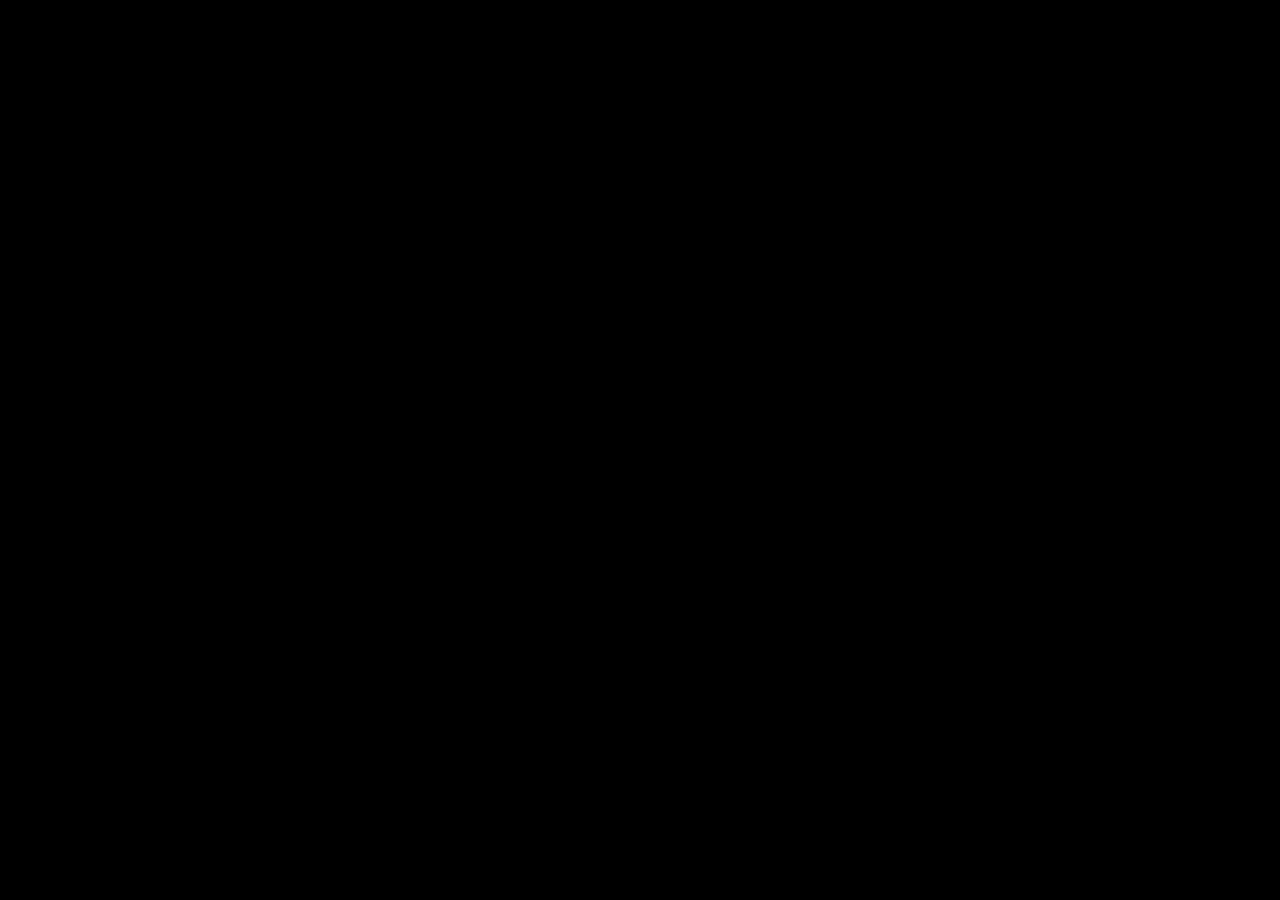
==== index.html @ 3fbed8b3 "Add initial POS frontend pages and assets Add initial frontend scaffold for a POS system: index.html" ====
<!DOCTYPE html>
<html lang="en">
<head>
    <meta charset="UTF-8">
    <meta name="viewport" content="width=device-width, initial-scale=1.0">
    <title>POS System</title>
    <style>
        body {
  background:#000;
}

#load {
  position:absolute;
  width:600px;
  height:36px;
  left:50%;
  top:40%;
  margin-left:-300px;
  overflow:visible;
  -webkit-user-select:none;
  -moz-user-select:none;
  -ms-user-select:none;
  user-select:none;
  cursor:default;
}

#load div {
  position:absolute;
  width:50px;
  height:36px;
  opacity:0;
  font-size:45px;
  font-family:Helvetica, Arial, sans-serif;
  animation:move 2s linear infinite;
  -o-animation:move 2s linear infinite;
  -moz-animation:move 2s linear infinite;
  -webkit-animation:move 2s linear infinite;
  transform:rotate(180deg);
  -o-transform:rotate(180deg);
  -moz-transform:rotate(180deg);
  -webkit-transform:rotate(180deg);
  color:#35C4F0;
}

#load div:nth-child(2) {
  animation-delay:0.2s;
  -o-animation-delay:0.2s;
  -moz-animation-delay:0.2s;
  -webkit-animation-delay:0.2s;
}
#load div:nth-child(3) {
  animation-delay:0.4s;
  -o-animation-delay:0.4s;
  -webkit-animation-delay:0.4s;
  -webkit-animation-delay:0.4s;
}
#load div:nth-child(4) {
  animation-delay:0.6s;
  -o-animation-delay:0.6s;
  -moz-animation-delay:0.6s;
  -webkit-animation-delay:0.6s;
}
#load div:nth-child(5) {
  animation-delay:0.8s;
  -o-animation-delay:0.8s;
  -moz-animation-delay:0.8s;
  -webkit-animation-delay:0.8s;
}
#load div:nth-child(6) {
  animation-delay:1s;
  -o-animation-delay:1s;
  -moz-animation-delay:1s;
  -webkit-animation-delay:1s;
}
#load div:nth-child(7) {
  animation-delay:1.2s;
  -o-animation-delay:1.2s;
  -moz-animation-delay:1.2s;
  -webkit-animation-delay:1.2s;
}

@keyframes move {
  0% {
    left:0;
    opacity:0;
  }
	35% {
		left: 41%; 
		-moz-transform:rotate(0deg);
		-webkit-transform:rotate(0deg);
		-o-transform:rotate(0deg);
		transform:rotate(0deg);
		opacity:1;
	}
	65% {
		left:59%; 
		-moz-transform:rotate(0deg); 
		-webkit-transform:rotate(0deg); 
		-o-transform:rotate(0deg);
		transform:rotate(0deg); 
		opacity:1;
	}
	100% {
		left:100%; 
		-moz-transform:rotate(-180deg); 
		-webkit-transform:rotate(-180deg); 
		-o-transform:rotate(-180deg); 
		transform:rotate(-180deg);
		opacity:0;
	}
}

@-moz-keyframes move {
	0% {
		left:0; 
		opacity:0;
	}
	35% {
		left:41%; 
		-moz-transform:rotate(0deg); 
		transform:rotate(0deg);
		opacity:1;
	}
	65% {
		left:59%; 
		-moz-transform:rotate(0deg); 
		transform:rotate(0deg);
		opacity:1;
	}
	100% {
		left:100%; 
		-moz-transform:rotate(-180deg); 
		transform:rotate(-180deg);
		opacity:0;
	}
}

@-webkit-keyframes move {
	0% {
		left:0; 
		opacity:0;
	}
	35% {
		left:41%; 
		-webkit-transform:rotate(0deg); 
		transform:rotate(0deg); 
		opacity:1;
	}
	65% {
		left:59%; 
		-webkit-transform:rotate(0deg); 
		transform:rotate(0deg); 
		opacity:1;
	}
	100% {
		left:100%;
		-webkit-transform:rotate(-180deg); 
		transform:rotate(-180deg); 
		opacity:0;
	}
}

@-o-keyframes move {
	0% {
		left:0; 
		opacity:0;
	}
	35% {
		left:41%; 
		-o-transform:rotate(0deg); 
		transform:rotate(0deg); 
		opacity:1;
	}
	65% {
		left:59%; 
		-o-transform:rotate(0deg); 
		transform:rotate(0deg); 
		opacity:1;
	}
	100% {
		left:100%; 
		-o-transform:rotate(-180deg); 
		transform:rotate(-180deg); 
		opacity:0;
	}
}
    </style>
</head>
<body>
    <div id="load">
  <div>G</div>
  <div>N</div>
  <div>I</div>
  <div>D</div>
  <div>A</div>
  <div>O</div>
  <div>L</div>
</div>
</body>
</html>

<script>
    setTimeout(() => {
        window.location.href = "Pages/login.html";
    }, 5000);
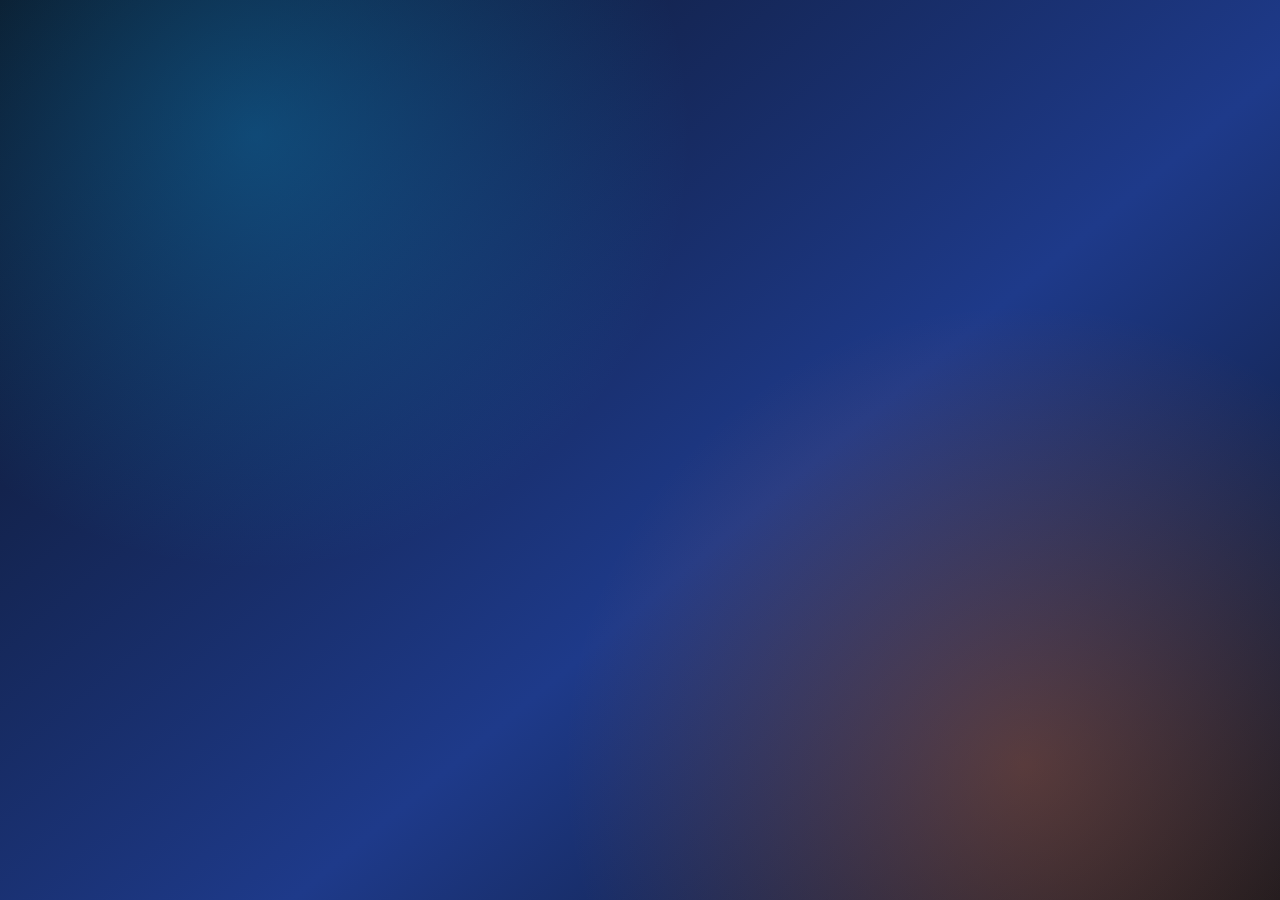
==== commit 97b11e86: "Add category/products pages and integrate DataTables Add Category and enhanced Product UI pages; inc" ====
--- a/index.html
+++ b/index.html
@@ -5,185 +5,102 @@
     <meta name="viewport" content="width=device-width, initial-scale=1.0">
     <title>POS System</title>
     <style>
+        :root {
+            --bg-deep: #0b1220;
+            --bg-mid: #1e3a8a;
+            --glow-a: #0ea5e9;
+            --glow-b: #f97316;
+            --text: #e2e8f0;
+        }
+
+        * {
+            box-sizing: border-box;
+        }
+
         body {
-  background:#000;
-}
+            margin: 0;
+            min-height: 100vh;
+            display: grid;
+            place-items: center;
+            background:
+                radial-gradient(circle at 20% 15%, rgba(14, 165, 233, 0.32), rgba(14, 165, 233, 0) 34%),
+                radial-gradient(circle at 80% 85%, rgba(249, 115, 22, 0.3), rgba(249, 115, 22, 0) 36%),
+                linear-gradient(140deg, var(--bg-deep), var(--bg-mid) 58%, #0b1220);
+            overflow: hidden;
+        }
 
-#load {
-  position:absolute;
-  width:600px;
-  height:36px;
-  left:50%;
-  top:40%;
-  margin-left:-300px;
-  overflow:visible;
-  -webkit-user-select:none;
-  -moz-user-select:none;
-  -ms-user-select:none;
-  user-select:none;
-  cursor:default;
-}
+        #load {
+            position: relative;
+            width: min(86vw, 620px);
+            height: 64px;
+            user-select: none;
+            cursor: default;
+        }
 
-#load div {
-  position:absolute;
-  width:50px;
-  height:36px;
-  opacity:0;
-  font-size:45px;
-  font-family:Helvetica, Arial, sans-serif;
-  animation:move 2s linear infinite;
-  -o-animation:move 2s linear infinite;
-  -moz-animation:move 2s linear infinite;
-  -webkit-animation:move 2s linear infinite;
-  transform:rotate(180deg);
-  -o-transform:rotate(180deg);
-  -moz-transform:rotate(180deg);
-  -webkit-transform:rotate(180deg);
-  color:#35C4F0;
-}
+        #load div {
+            position: absolute;
+            width: 54px;
+            height: 54px;
+            top: 4px;
+            opacity: 0;
+            font-size: clamp(2rem, 5vw, 3rem);
+            font-family: "Trebuchet MS", "Segoe UI", sans-serif;
+            font-weight: 800;
+            color: var(--text);
+            text-shadow: 0 0 14px rgba(14, 165, 233, 0.65);
+            animation: loading-wave 2.1s linear infinite;
+            transform: rotate(180deg);
+        }
 
-#load div:nth-child(2) {
-  animation-delay:0.2s;
-  -o-animation-delay:0.2s;
-  -moz-animation-delay:0.2s;
-  -webkit-animation-delay:0.2s;
-}
-#load div:nth-child(3) {
-  animation-delay:0.4s;
-  -o-animation-delay:0.4s;
-  -webkit-animation-delay:0.4s;
-  -webkit-animation-delay:0.4s;
-}
-#load div:nth-child(4) {
-  animation-delay:0.6s;
-  -o-animation-delay:0.6s;
-  -moz-animation-delay:0.6s;
-  -webkit-animation-delay:0.6s;
-}
-#load div:nth-child(5) {
-  animation-delay:0.8s;
-  -o-animation-delay:0.8s;
-  -moz-animation-delay:0.8s;
-  -webkit-animation-delay:0.8s;
-}
-#load div:nth-child(6) {
-  animation-delay:1s;
-  -o-animation-delay:1s;
-  -moz-animation-delay:1s;
-  -webkit-animation-delay:1s;
-}
-#load div:nth-child(7) {
-  animation-delay:1.2s;
-  -o-animation-delay:1.2s;
-  -moz-animation-delay:1.2s;
-  -webkit-animation-delay:1.2s;
-}
+        #load div:nth-child(1) { animation-delay: 0s; }
+        #load div:nth-child(2) { animation-delay: 0.2s; }
+        #load div:nth-child(3) { animation-delay: 0.4s; }
+        #load div:nth-child(4) { animation-delay: 0.6s; }
+        #load div:nth-child(5) { animation-delay: 0.8s; }
+        #load div:nth-child(6) { animation-delay: 1s; }
+        #load div:nth-child(7) { animation-delay: 1.2s; }
 
-@keyframes move {
-  0% {
-    left:0;
-    opacity:0;
-  }
-	35% {
-		left: 41%; 
-		-moz-transform:rotate(0deg);
-		-webkit-transform:rotate(0deg);
-		-o-transform:rotate(0deg);
-		transform:rotate(0deg);
-		opacity:1;
-	}
-	65% {
-		left:59%; 
-		-moz-transform:rotate(0deg); 
-		-webkit-transform:rotate(0deg); 
-		-o-transform:rotate(0deg);
-		transform:rotate(0deg); 
-		opacity:1;
-	}
-	100% {
-		left:100%; 
-		-moz-transform:rotate(-180deg); 
-		-webkit-transform:rotate(-180deg); 
-		-o-transform:rotate(-180deg); 
-		transform:rotate(-180deg);
-		opacity:0;
-	}
-}
+        @keyframes loading-wave {
+            0% {
+                left: 0;
+                opacity: 0;
+                transform: rotate(180deg) scale(0.86);
+                color: var(--glow-a);
+            }
 
-@-moz-keyframes move {
-	0% {
-		left:0; 
-		opacity:0;
-	}
-	35% {
-		left:41%; 
-		-moz-transform:rotate(0deg); 
-		transform:rotate(0deg);
-		opacity:1;
-	}
-	65% {
-		left:59%; 
-		-moz-transform:rotate(0deg); 
-		transform:rotate(0deg);
-		opacity:1;
-	}
-	100% {
-		left:100%; 
-		-moz-transform:rotate(-180deg); 
-		transform:rotate(-180deg);
-		opacity:0;
-	}
-}
+            40% {
+                left: 43%;
+                opacity: 1;
+                transform: rotate(0deg) scale(1);
+                color: var(--text);
+            }
 
-@-webkit-keyframes move {
-	0% {
-		left:0; 
-		opacity:0;
-	}
-	35% {
-		left:41%; 
-		-webkit-transform:rotate(0deg); 
-		transform:rotate(0deg); 
-		opacity:1;
-	}
-	65% {
-		left:59%; 
-		-webkit-transform:rotate(0deg); 
-		transform:rotate(0deg); 
-		opacity:1;
-	}
-	100% {
-		left:100%;
-		-webkit-transform:rotate(-180deg); 
-		transform:rotate(-180deg); 
-		opacity:0;
-	}
-}
+            64% {
+                left: 57%;
+                opacity: 1;
+                transform: rotate(0deg) scale(1);
+                color: var(--glow-b);
+            }
 
-@-o-keyframes move {
-	0% {
-		left:0; 
-		opacity:0;
-	}
-	35% {
-		left:41%; 
-		-o-transform:rotate(0deg); 
-		transform:rotate(0deg); 
-		opacity:1;
-	}
-	65% {
-		left:59%; 
-		-o-transform:rotate(0deg); 
-		transform:rotate(0deg); 
-		opacity:1;
-	}
-	100% {
-		left:100%; 
-		-o-transform:rotate(-180deg); 
-		transform:rotate(-180deg); 
-		opacity:0;
-	}
-}
+            100% {
+                left: 100%;
+                opacity: 0;
+                transform: rotate(-180deg) scale(0.86);
+                color: var(--glow-a);
+            }
+        }
+
+        @media (max-width: 520px) {
+            #load {
+                height: 56px;
+            }
+
+            #load div {
+                width: 44px;
+                height: 44px;
+                top: 6px;
+            }
+        }
     </style>
 </head>
 <body>
@@ -200,6 +117,8 @@
 </html>
 
 <script>
-    setTimeout(() => {
+setTimeout(() => {
         window.location.href = "Pages/login.html";
-    }, 5000);+    }, 5000);
+
+</script>
